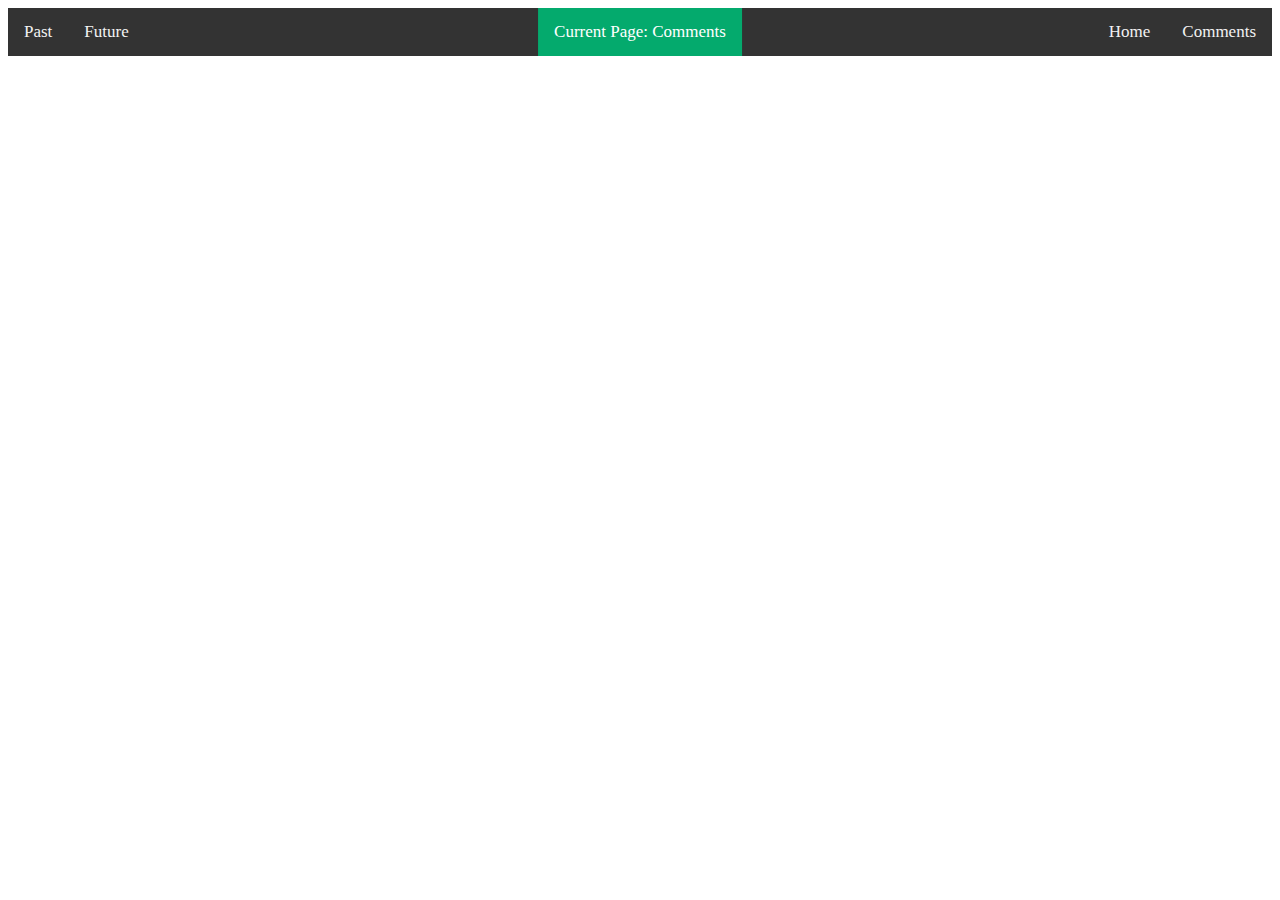
==== comments.html @ 5bfd93e5 "Setup nav bar and styled it" ====
<!DOCTYPE html>
<html>
<head>
<meta name="viewport" content="width=device-width, initial-scale=1">
<link rel="stylesheet" href="websystems.css"/>
<title>The Sharma Corner</title>
</head>

<body>


<div class="topnav">


  <div class="topnav-centered">
    <a href="#home" class="active">Current Page: Comments</a>
  </div>


  <a href="past.html">Past</a>
  <a href="future.html">Future</a>


  <div class="topnav-right">
    <a href="index.html">Home</a>
    <a href="comments.html">Comments</a>
  </div>

</div>


</body>

</html>
---- websystems.css ----
/* Begin Navbar style */
.topnav {
  position: relative;
  background-color: #333;
  overflow: hidden;
}

.topnav a {
  float: left;
  color: #f2f2f2;
  text-align: center;
  padding: 14px 16px;
  text-decoration: none;
  font-size: 17px;
}

.topnav a:hover {
  background-color: #ddd;
  color: black;
}

.topnav a.active {
  background-color: #04AA6D;
  color: white;
}

.topnav-centered a {
  float: none;
  position: absolute;
  top: 50%;
  left: 50%;
  transform: translate(-50%, -50%);
}

.topnav-right {
  float: right;
}
/* End navbar style */
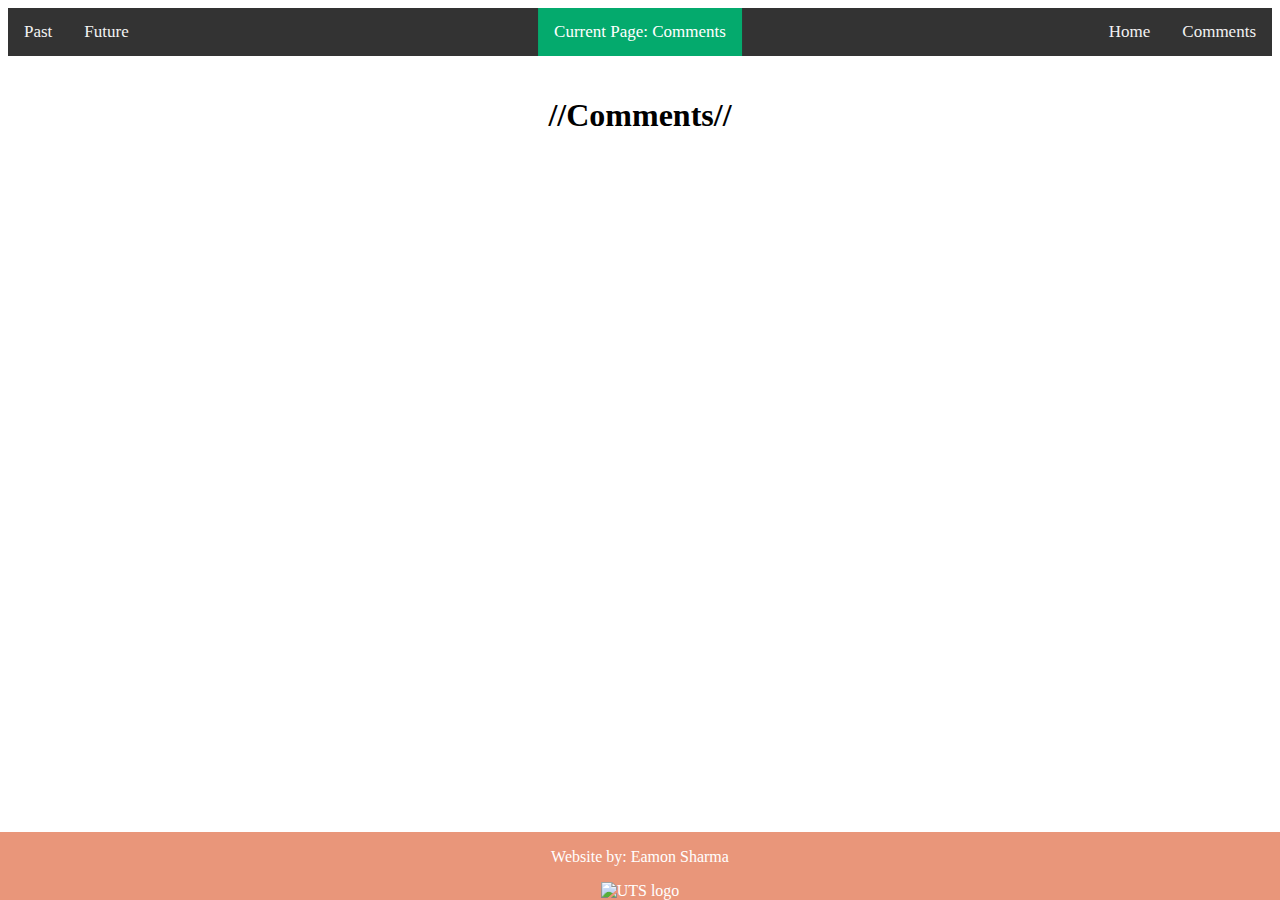
==== commit 61a8d448: "Added some styles to pages" ====
--- a/comments.html
+++ b/comments.html
@@ -8,27 +8,27 @@
 
 <body>
 
-
+<!-- Navbar -->
 <div class="topnav">
-
-
   <div class="topnav-centered">
     <a href="#home" class="active">Current Page: Comments</a>
   </div>
-
-
-  <a href="past.html">Past</a>
-  <a href="future.html">Future</a>
-
-
+    <a href="past.html">Past</a>
+    <a href="future.html">Future</a>
   <div class="topnav-right">
     <a href="index.html">Home</a>
     <a href="comments.html">Comments</a>
   </div>
-
 </div>
 
+<!-- Header -->
+<h1>//Comments//</h1>
 
 </body>
 
+<footer>
+  <p>Website by: Eamon Sharma</p>
+  <img src="uts.jpg" alt="UTS logo" width = 100px>
+</footer>
+
 </html>
--- a/websystems.css
+++ b/websystems.css
@@ -36,3 +36,42 @@
   float: right;
 }
 /* End navbar style */
+
+body {
+  background-image: url(background.jpg);
+}
+
+h1 {
+  text-align: center;
+  padding-top: 20px;
+}
+
+footer {
+   position: fixed;
+   left: 0;
+   bottom: 0;
+   width: 100%;
+   background-color: DarkSalmon;
+   color: white;
+   text-align: center;
+}
+
+.AM-First {
+  text-align: center;
+  font: Sans-serif;
+  padding-right: 50px;
+  padding-left: 50px;
+
+}
+
+.Pic-of-me {
+  display: block;
+  margin-left: auto;
+  margin-right: auto;
+  width: 10%;
+}
+
+hr {
+  border-top: 1px dashed black;
+  width: 50%;
+}
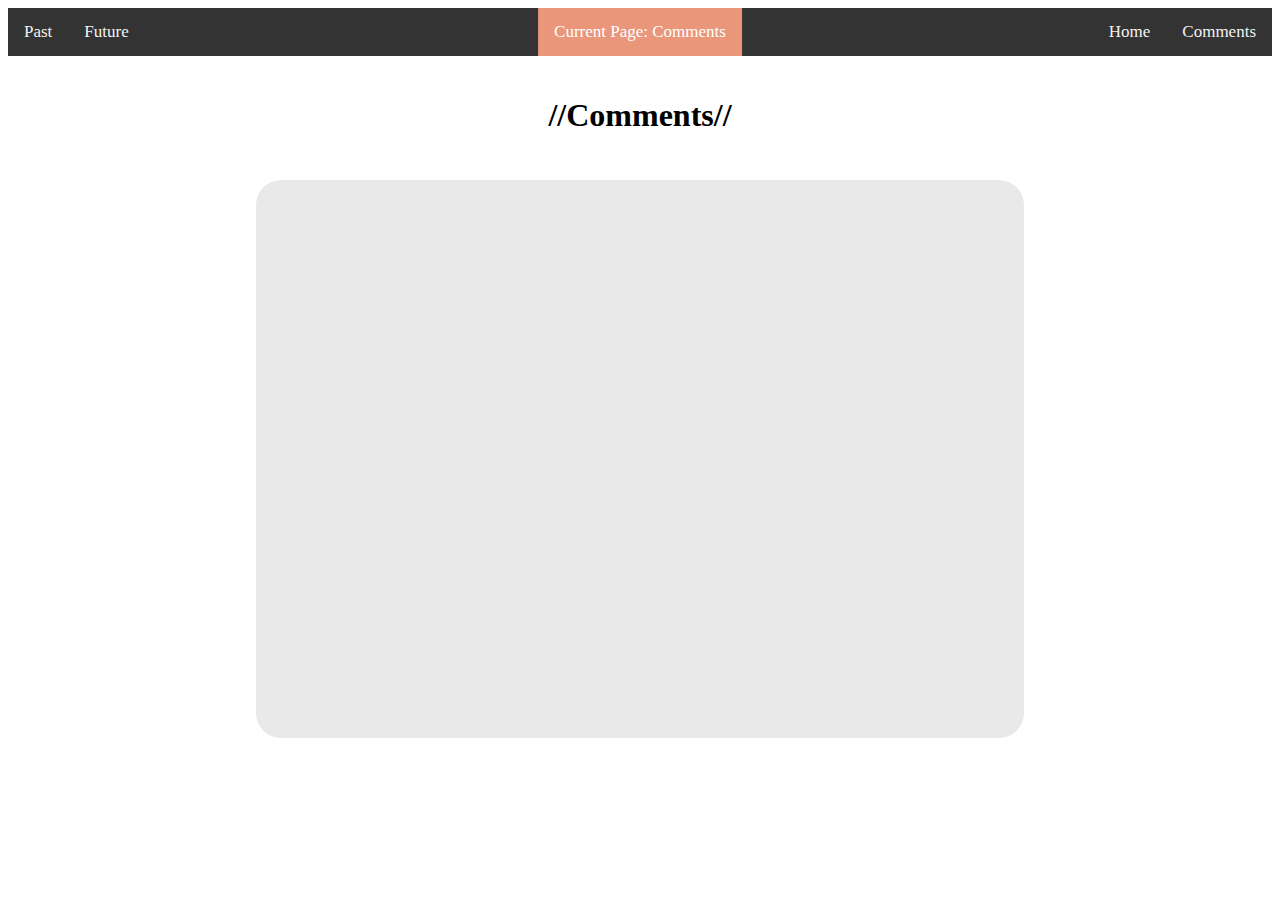
==== commit 8459b365: "Removed Footer" ====
--- a/comments.html
+++ b/comments.html
@@ -24,11 +24,15 @@
 <!-- Header -->
 <h1>//Comments//</h1>
 
+<div class = "box">
+
+
+</div>
+
+
 </body>
 
 <footer>
-  <p>Website by: Eamon Sharma</p>
-  <img src="uts.jpg" alt="UTS logo" width = 100px>
-</footer>
+
 
 </html>
--- a/websystems.css
+++ b/websystems.css
@@ -20,7 +20,7 @@
 }
 
 .topnav a.active {
-  background-color: #04AA6D;
+  background-color: DarkSalmon;
   color: white;
 }
 
@@ -46,21 +46,13 @@
   padding-top: 20px;
 }
 
-footer {
-   position: fixed;
-   left: 0;
-   bottom: 0;
-   width: 100%;
-   background-color: DarkSalmon;
-   color: white;
-   text-align: center;
-}
+
 
 .AM-First {
   text-align: center;
   font: Sans-serif;
-  padding-right: 50px;
-  padding-left: 50px;
+  padding-right: 100px;
+  padding-left: 100px;
 
 }
 
@@ -75,3 +67,56 @@
   border-top: 1px dashed black;
   width: 50%;
 }
+
+
+.box{
+  border-radius: 25px;
+  background-color: #D3D3D380;
+  position: absolute;
+  height: 62%;
+  width: 60%;
+  left: 20%;
+  top: 20%;
+}
+
+.countries {
+  text-align: center;
+}
+
+.Countries-list {
+  text-align: center;
+  list-style-position: inside;
+  padding-left: 0;
+}
+
+.past-table th, td {
+  border:1px solid black;
+}
+
+.past-table {
+  margin-left: auto;
+  margin-right: auto;
+}
+
+.past-sum {
+  text-align: center;
+}
+
+.table-head {
+  text-align: center;
+}
+
+.box-past{
+  border-radius: 25px;
+  background-color: #D3D3D380;
+  position: absolute;
+  height: 800px;
+  width: 60%;
+  left: 20%;
+  top: 20%;
+}
+
+.IT-past {
+  text-align: center;
+
+}
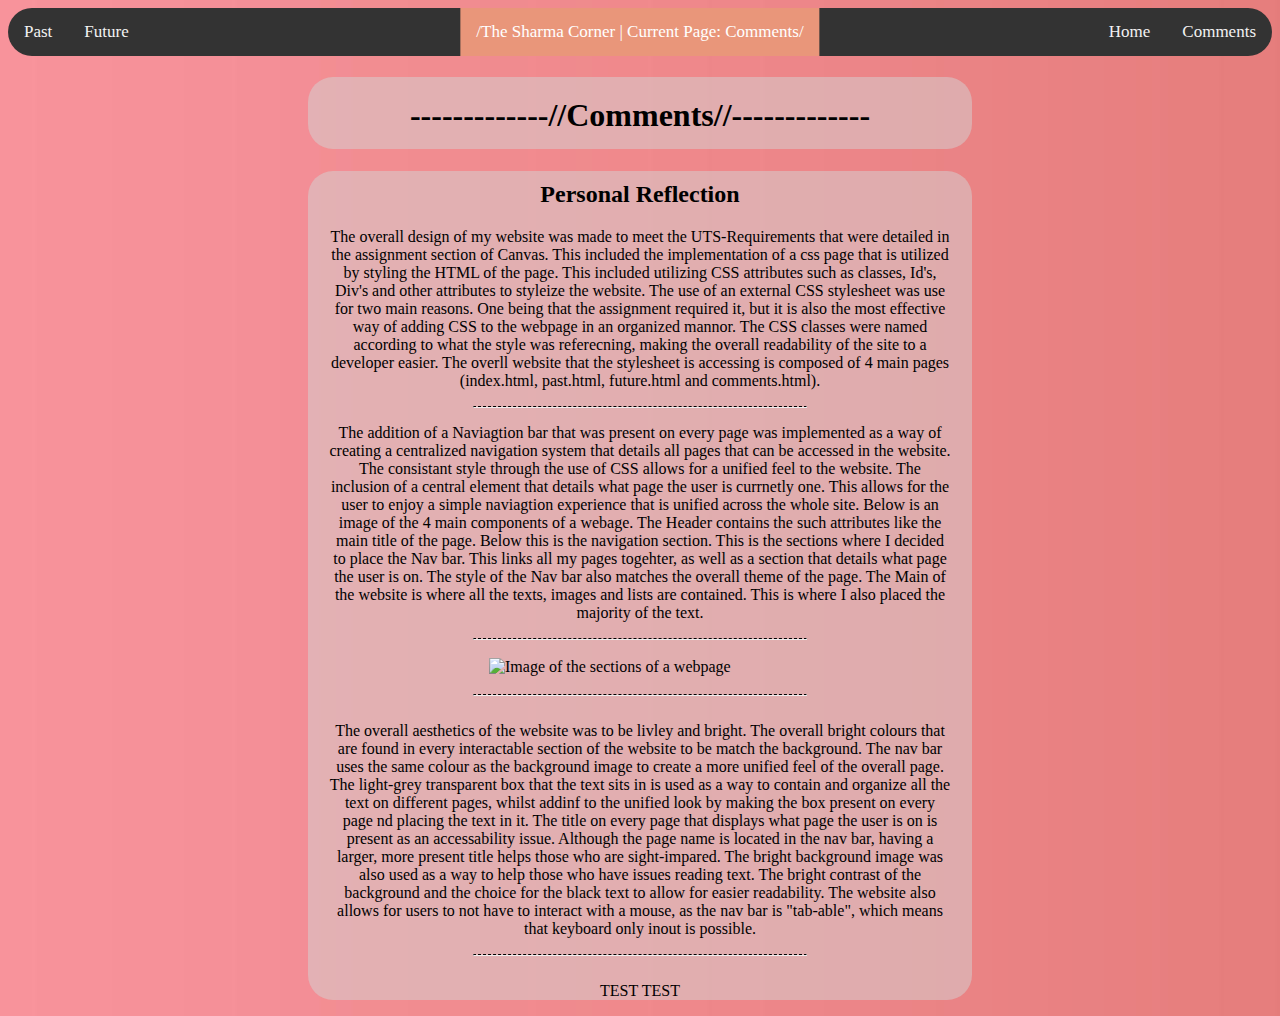
==== commit c991c095: "Fleshed-out comments and future page, as well as added a new background image so that repeating patt" ====
--- a/comments.html
+++ b/comments.html
@@ -11,7 +11,7 @@
 <!-- Navbar -->
 <div class="topnav">
   <div class="topnav-centered">
-    <a href="#home" class="active">Current Page: Comments</a>
+    <a href="#home" class="active">/The Sharma Corner | Current Page: Comments/</a>
   </div>
     <a href="past.html">Past</a>
     <a href="future.html">Future</a>
@@ -22,10 +22,70 @@
 </div>
 
 <!-- Header -->
-<h1>//Comments//</h1>
+<h1 id = "heading">-------------//Comments//-------------</h1>
 
 <div class = "box">
 
+  <h2 class = "reflect"> Personal Reflection </h2>
+
+  <p class = "reflect-body">
+    The overall design of my website was made to meet the UTS-Requirements that
+    were detailed in the assignment section of Canvas. This included the implementation of
+    a css page that is utilized by styling the HTML of the page. This included utilizing
+    CSS attributes such as classes, Id's, Div's and other attributes to styleize the
+    website. The use of an external CSS stylesheet was use for two main reasons. One
+    being that the assignment required it, but it is also the most effective way
+    of adding CSS to the webpage in an organized mannor. The CSS classes were named
+    according to what the style was referecning, making the overall readability of the
+    site to a developer easier. The overll website that the
+    stylesheet is accessing is composed of 4 main pages (index.html, past.html,
+    future.html and comments.html).
+
+</p>
+
+<hr>
+
+  <p class = "reflect-body">
+    The addition of a Naviagtion bar that was present on every page was implemented
+    as a way of creating a centralized navigation system that details all pages that
+    can be accessed in the website. The consistant style through the use of CSS allows
+    for a unified feel to the website. The inclusion of a central element that details
+    what page the user is currnetly one. This allows for the user to enjoy a simple
+    naviagtion experience that is unified across the whole site. Below is an image of
+    the 4 main components of a webage. The Header contains the such attributes like the
+    main title of the page. Below this is the navigation section. This is the sections
+    where I decided to place the Nav bar. This links all my pages togehter, as well as
+    a section that details what page the user is on. The style of the Nav bar also matches
+    the overall theme of the page. The Main of the website is where all the texts, images
+    and lists are contained. This is where I also placed the majority of the text.</p>
+
+  <hr>
+
+  <img class = "sect" src = "diagram.jpg" alt = "Image of the sections of a webpage">
+
+  <hr>
+
+  <p class = "ast-body">
+    The overall aesthetics of the website was to be livley and bright. The overall
+    bright colours that are found in every interactable section of the website to be
+    match the background. The nav bar uses the same colour as the background image
+    to create a more unified feel of the overall page. The light-grey transparent box
+    that the text sits in is used as a way to contain and organize all the text on
+    different pages, whilst addinf to the unified look by making the box present
+    on every page nd placing the text in it. The title on every page that displays
+    what page the user is on is present as an accessability issue. Although the page
+    name is located in the nav bar, having a larger, more present title helps those
+    who are sight-impared. The bright background image was also used as a way to help
+    those who have issues reading text. The bright contrast of the background and
+    the choice for the black text to allow for easier readability. The website also allows for
+    users to not have to interact with a mouse, as the nav bar is "tab-able", which
+    means that keyboard only inout is possible.
+  </p>
+
+  <hr>
+<p class = "ast-body">
+  TEST TEST
+</p>
 
 </div>
 
--- a/websystems.css
+++ b/websystems.css
@@ -3,6 +3,7 @@
   position: relative;
   background-color: #333;
   overflow: hidden;
+  border-radius: 25px;
 }
 
 .topnav a {
@@ -16,7 +17,7 @@
 
 .topnav a:hover {
   background-color: #ddd;
-  color: black;
+  background-image: linear-gradient(to bottom right, DarkSalmon, Pink);
 }
 
 .topnav a.active {
@@ -38,7 +39,7 @@
 /* End navbar style */
 
 body {
-  background-image: url(background.jpg);
+  background-image: url(background.png);
 }
 
 h1 {
@@ -49,6 +50,7 @@
 
 
 .AM-First {
+  padding-top: 10px;
   text-align: center;
   font: Sans-serif;
   padding-right: 100px;
@@ -70,24 +72,59 @@
 
 
 .box{
-  border-radius: 25px;
-  background-color: #D3D3D380;
+  margin: 10%
+  border-radius: 25px;
+  background-color: #D3D3D380;
+  padding: 2%
+  overflow: hidden;
+  border-radius: 25px;
+  margin-left: 300px;
+  margin-right: 300px;
+}
+
+.box-past{
+  margin-left: 300px;
+  margin-right: 300px;
+  border-radius: 25px;
+  background-color: #D3D3D380;
+  padding: 2%
+  overflow: hidden;
   position: absolute;
-  height: 62%;
-  width: 60%;
-  left: 20%;
-  top: 20%;
+  border-radius: 25px;
+}
+
+.box-future{
+  margin-left: 300px;
+  margin-right: 300px;
+  border-radius: 25px;
+  background-color: #D3D3D380;
+  padding: 2%
+  overflow: hidden;
+  position: centered;
+  border-radius: 25px;
 }
 
 .countries {
   text-align: center;
 }
 
+.visited {
+  text-align: center;
+}
+
 .Countries-list {
   text-align: center;
   list-style-position: inside;
   padding-left: 0;
 }
+
+.Countries-list-vis {
+  text-align: center;
+  list-style-position: inside;
+  padding-bottom: 10;
+  padding-right: 30px;
+}
+
 
 .past-table th, td {
   border:1px solid black;
@@ -106,17 +143,90 @@
   text-align: center;
 }
 
-.box-past{
-  border-radius: 25px;
-  background-color: #D3D3D380;
-  position: absolute;
-  height: 800px;
-  width: 60%;
-  left: 20%;
-  top: 20%;
-}
 
 .IT-past {
   text-align: center;
-
-}
+  padding-left: 20px;
+  padding-left: 20px;
+
+}
+
+#heading {
+  background-color: #D3D3D380;
+  border-radius: 25px;
+  margin-left: 300px;
+  margin-right: 300px;
+  padding-bottom: 15px;
+}
+
+.future-hope {
+  padding-top: 10px;
+  text-align: center;
+}
+
+.future-sum {
+  text-align: center;
+}
+
+.future-jobs {
+  text-align: center;
+}
+
+.pathways {
+  text-align: center;
+}
+
+.job-list {
+  text-align: center;
+  list-style-position: inside;
+  padding-bottom: 10;
+}
+
+.company {
+  text-align: center;
+}
+
+.company-list {
+  text-align: center;
+  list-style-position: inside;
+  padding-bottom: 10;
+}
+
+.faang {
+  display: block;
+  margin-left: auto;
+  margin-right: auto;
+  width: 30%;
+  padding-left: 30px;
+  padding-bottom: 10px;
+}
+
+.sect {
+  display: block;
+  margin-left: auto;
+  margin-right: auto;
+  width: 50%;
+  padding-top: 10px;
+  padding-left: 30px;
+  padding-bottom: 10px;
+}
+
+.reflect {
+  padding-top: 10px;
+  text-align: center;
+  padding-left: 20px;
+  padding-right: 20px;
+}
+
+.reflect-body {
+  padding-left: 20px;
+  padding-right: 20px;
+  text-align: center;
+}
+
+.ast-body {
+  padding-top: 10px;
+  text-align: center;
+  padding-left: 20px;
+  padding-right: 20px;
+}
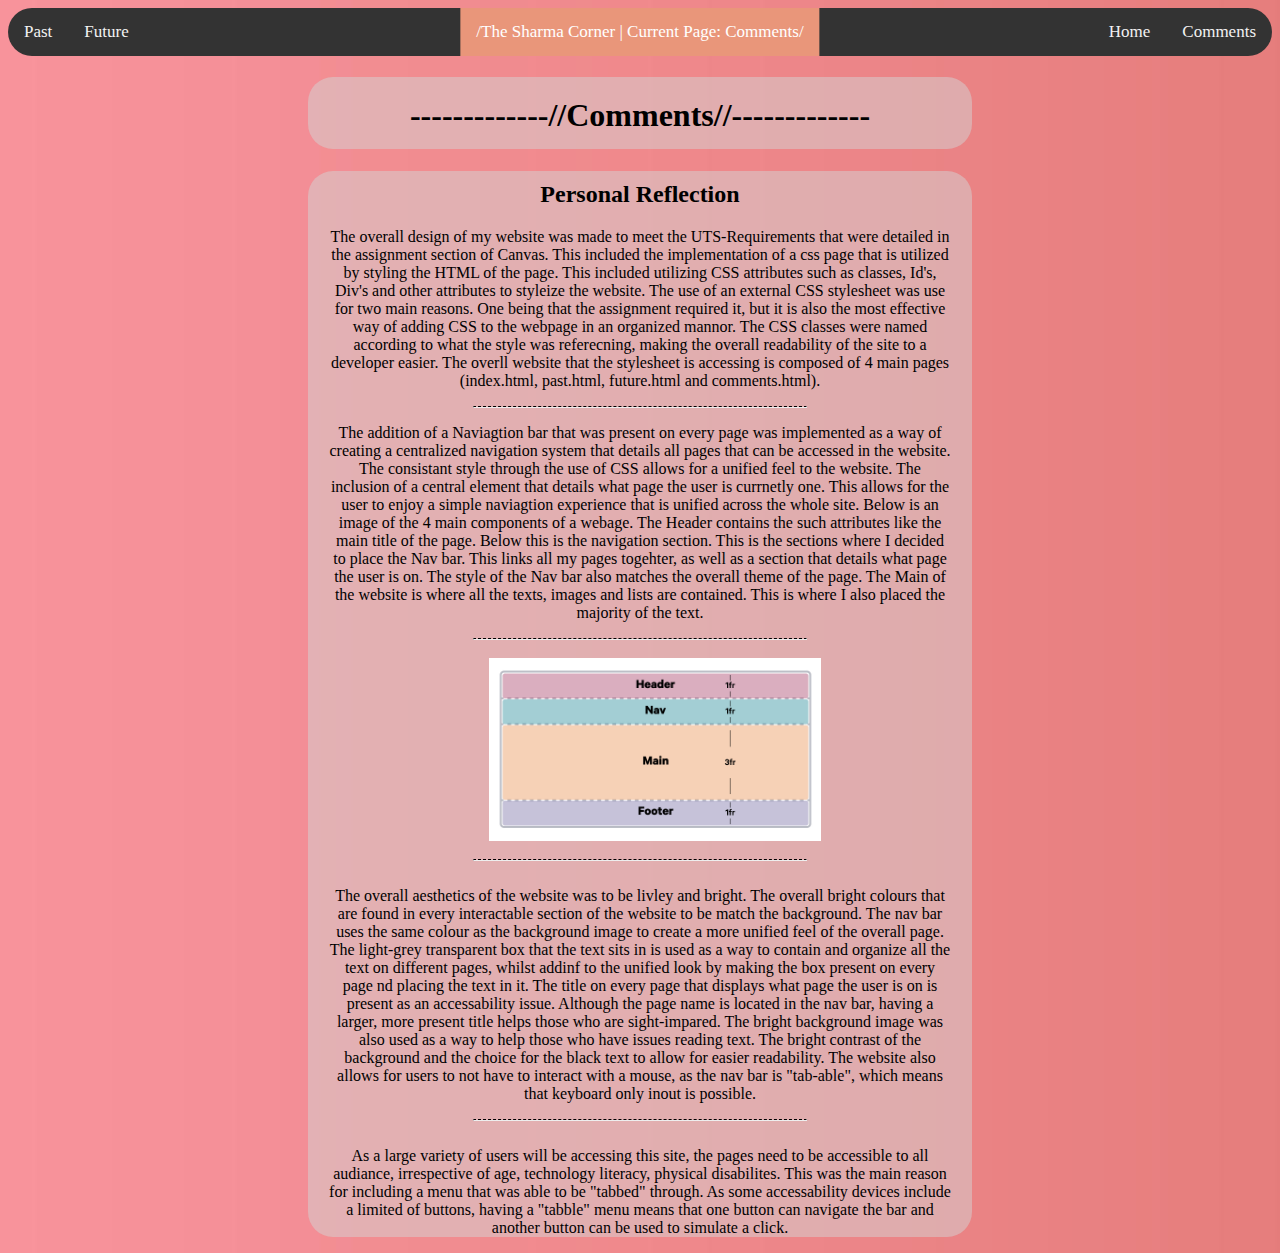
==== commit 833411de: "Finished final paragraph" ====
--- a/comments.html
+++ b/comments.html
@@ -84,7 +84,12 @@
 
   <hr>
 <p class = "ast-body">
-  TEST TEST
+  As a large variety of users will be accessing this site, the pages need to be
+  accessible to all audiance, irrespective of age, technology literacy, physical
+  disabilites. This was the main reason for including a menu that was able to be
+  "tabbed" through. As some accessability devices include a limited of buttons,
+  having a "tabble" menu means that one button can navigate the bar and another button
+  can be used to simulate a click.
 </p>
 
 </div>
